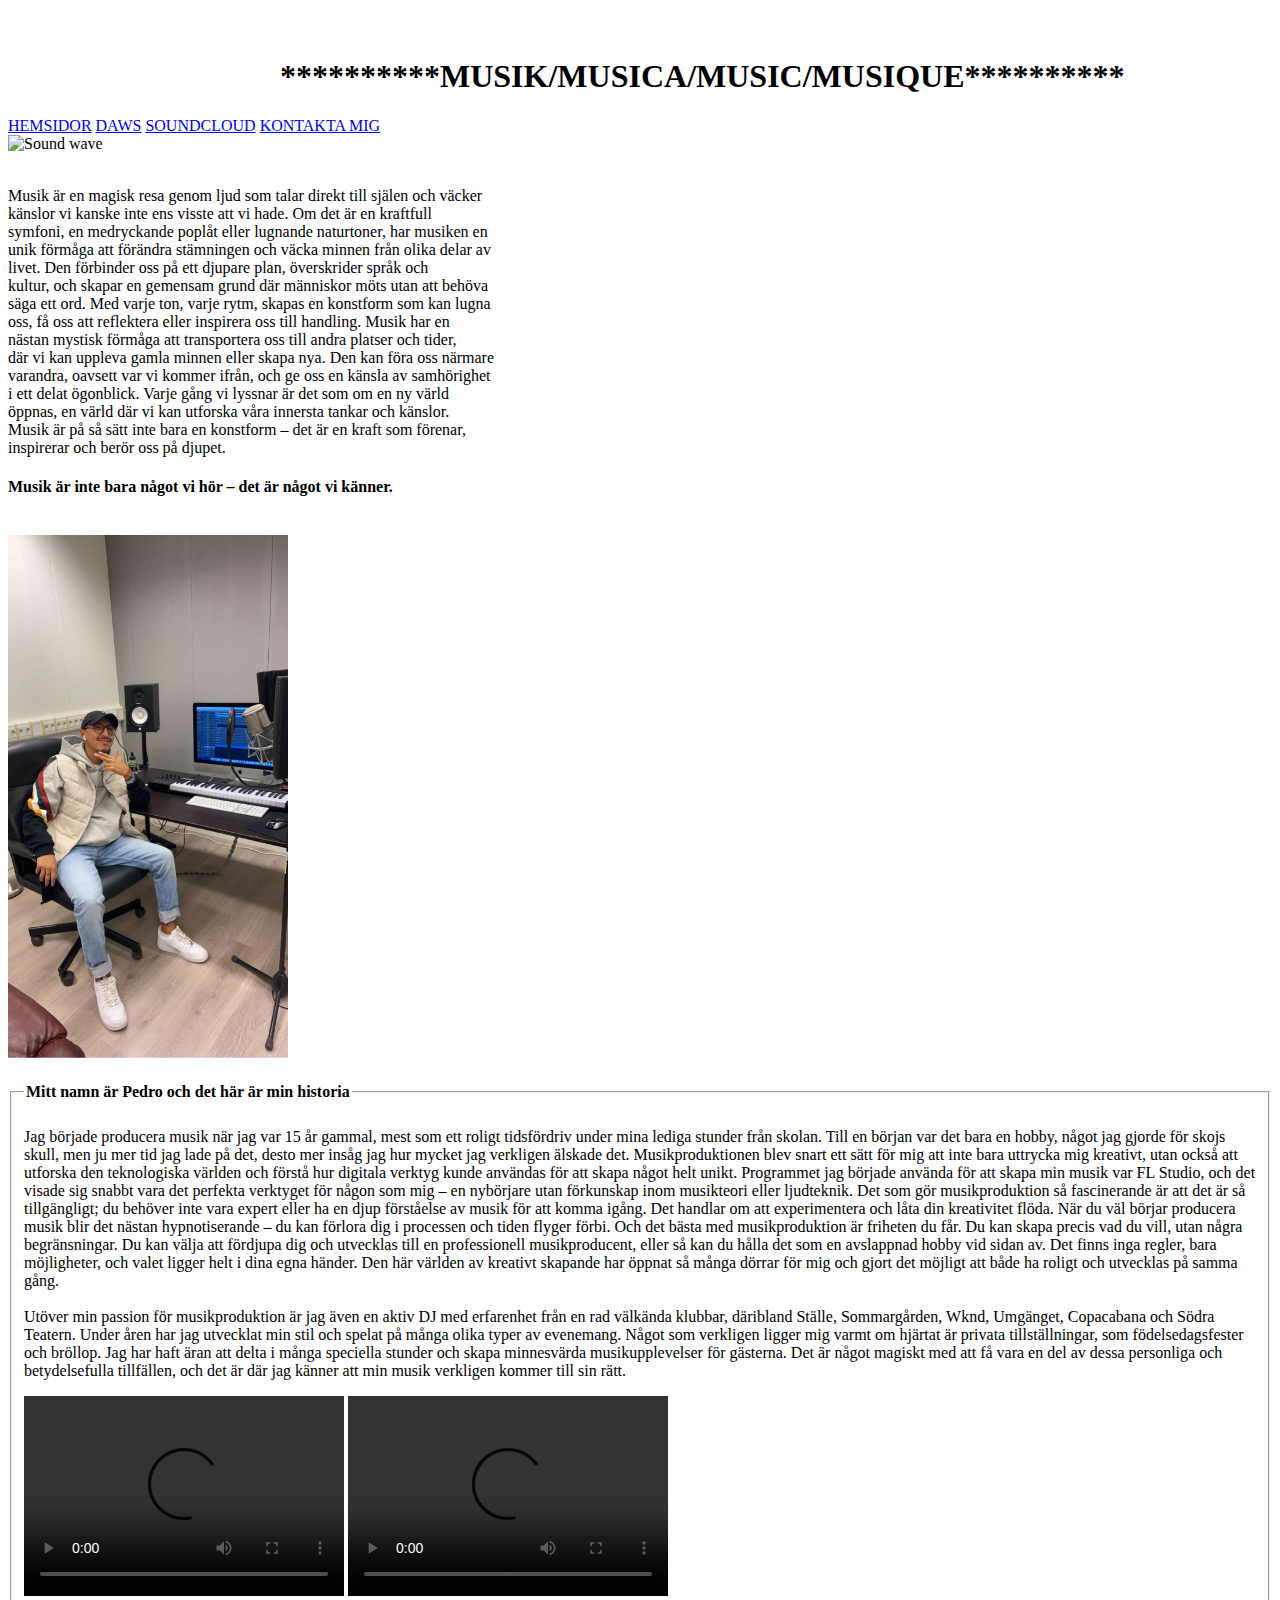
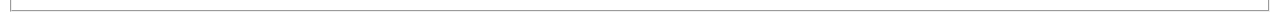
==== index.html @ ffb0159f "HobbySidaV1" ====
<!DOCTYPE html>
<html lang="sv">
  <head>
    <meta charset="UTF-8" />
    <meta name="viewport" content="width=device-width, initial-scale=1.0" />
    <title>MUSIK</title>
    <link rel="icon"
    href="./Images/favicon.svg"
    >

  </head>

  <body>

    <header>
      <h1>
        &nbsp;&nbsp;&nbsp;&nbsp;&nbsp;&nbsp;&nbsp;&nbsp;&nbsp;&nbsp;&nbsp;&nbsp;&nbsp;&nbsp;&nbsp;&nbsp;&nbsp;&nbsp;&nbsp;&nbsp;&nbsp;&nbsp;&nbsp;&nbsp; &nbsp;&nbsp;&nbsp;&nbsp;&nbsp;&nbsp;&nbsp;&nbsp;&nbsp;&nbsp;&nbsp;&nbsp;&nbsp;&nbsp;&nbsp;&nbsp;&nbsp;&nbsp;&nbsp;&nbsp;&nbsp;&nbsp;&nbsp;&nbsp;&nbsp;&nbsp;&nbsp;&nbsp;&nbsp;&nbsp;&nbsp;&nbsp;&nbsp;&nbsp;**********MUSIK/MUSICA/MUSIC/MUSIQUE**********
      </h1>
      <!-- NAVBAR -->
    <nav>
      <a href="/Hemsidor.html">HEMSIDOR</a>
      <a href="/Daws.html">DAWS</a>
      <a href="/SoundCloud.html">SOUNDCLOUD</a>
      <a href="/Kontakt.html">KONTAKTA MIG</a>
    </nav>
      <img
        src="https://i.pinimg.com/originals/3e/fe/1c/3efe1cb845954233246f60d5d8395dd0.gif"
        width="600"
        height="220"
        alt="Sound wave"
      />
    </header>
    <br />


    <p>
      Musik är en magisk resa genom ljud som talar direkt till själen och väcker<br />
      känslor vi kanske inte ens visste att vi hade. Om det är en kraftfull<br />
      symfoni, en medryckande poplåt eller lugnande naturtoner, har musiken en<br />
      unik förmåga att förändra stämningen och väcka minnen från olika delar av<br />
      livet. Den förbinder oss på ett djupare plan, överskrider språk och<br />
      kultur, och skapar en gemensam grund där människor möts utan att behöva<br />
      säga ett ord. Med varje ton, varje rytm, skapas en konstform som kan lugna<br />
      oss, få oss att reflektera eller inspirera oss till handling. Musik har en<br />
      nästan mystisk förmåga att transportera oss till andra platser och tider,<br />
      där vi kan uppleva gamla minnen eller skapa nya. Den kan föra oss närmare<br />
      varandra, oavsett var vi kommer ifrån, och ge oss en känsla av samhörighet<br />
      i ett delat ögonblick. Varje gång vi lyssnar är det som om en ny värld<br />
      öppnas, en värld där vi kan utforska våra innersta tankar och känslor.<br />
      Musik är på så sätt inte bara en konstform – det är en kraft som förenar,<br />
      inspirerar och berör oss på djupet.<br />
    </p>

    <h4>Musik är inte bara något vi hör – det är något vi känner.</h4>
  <br />


    <img
      src="Images/studio.jpg"
      width="280"
      height="auto"
      alt="A hansome guy sitting besides a desk"
    />
    <br />

    <fieldset>
    <legend><h4>Mitt namn är Pedro och det här är min historia</h4></legend>
      Jag började producera musik när jag var 15 år gammal, mest som ett roligt
      tidsfördriv under mina lediga stunder från skolan. Till en början var det
      bara en hobby, något jag gjorde för skojs skull, men ju mer tid jag lade
      på det, desto mer insåg jag hur mycket jag verkligen älskade det.
      Musikproduktionen blev snart ett sätt för mig att inte bara uttrycka mig
      kreativt, utan också att utforska den teknologiska världen och förstå hur
      digitala verktyg kunde användas för att skapa något helt unikt. Programmet
      jag började använda för att skapa min musik var FL Studio, och det visade
      sig snabbt vara det perfekta verktyget för någon som mig – en nybörjare
      utan förkunskap inom musikteori eller ljudteknik. Det som gör
      musikproduktion så fascinerande är att det är så tillgängligt; du behöver
      inte vara expert eller ha en djup förståelse av musik för att komma igång.
      Det handlar om att experimentera och låta din kreativitet flöda. När du
      väl börjar producera musik blir det nästan hypnotiserande – du kan förlora
      dig i processen och tiden flyger förbi. Och det bästa med musikproduktion
      är friheten du får. Du kan skapa precis vad du vill, utan några
      begränsningar. Du kan välja att fördjupa dig och utvecklas till en
      professionell musikproducent, eller så kan du hålla det som en avslappnad
      hobby vid sidan av. Det finns inga regler, bara möjligheter, och valet
      ligger helt i dina egna händer. Den här världen av kreativt skapande har
      öppnat så många dörrar för mig och gjort det möjligt att både ha roligt
      och utvecklas på samma gång.
      <br />
      <br />
      Utöver min passion för musikproduktion är jag även en aktiv DJ med
      erfarenhet från en rad välkända klubbar, däribland Ställe, Sommargården,
      Wknd, Umgänget, Copacabana och Södra Teatern. Under åren har jag utvecklat
      min stil och spelat på många olika typer av evenemang. Något som verkligen
      ligger mig varmt om hjärtat är privata tillställningar, som
      födelsedagsfester och bröllop. Jag har haft äran att delta i många
      speciella stunder och skapa minnesvärda musikupplevelser för gästerna. Det
      är något magiskt med att få vara en del av dessa personliga och
      betydelsefulla tillfällen, och det är där jag känner att min musik
      verkligen kommer till sin rätt.
    </p>
     <video src="Video/Estelle-Pedro.mp4"
      controls=""
      width="320"
      height="200"
     >KlubbSpelning </video>

    <video src="/Video/Spelning Copacabana med Hassan-2023.mp4"
    controls=""
    width="320"
    height="200">KlubbSpelning</video>
    </legend>
    </fieldset>
  </body>
</html>
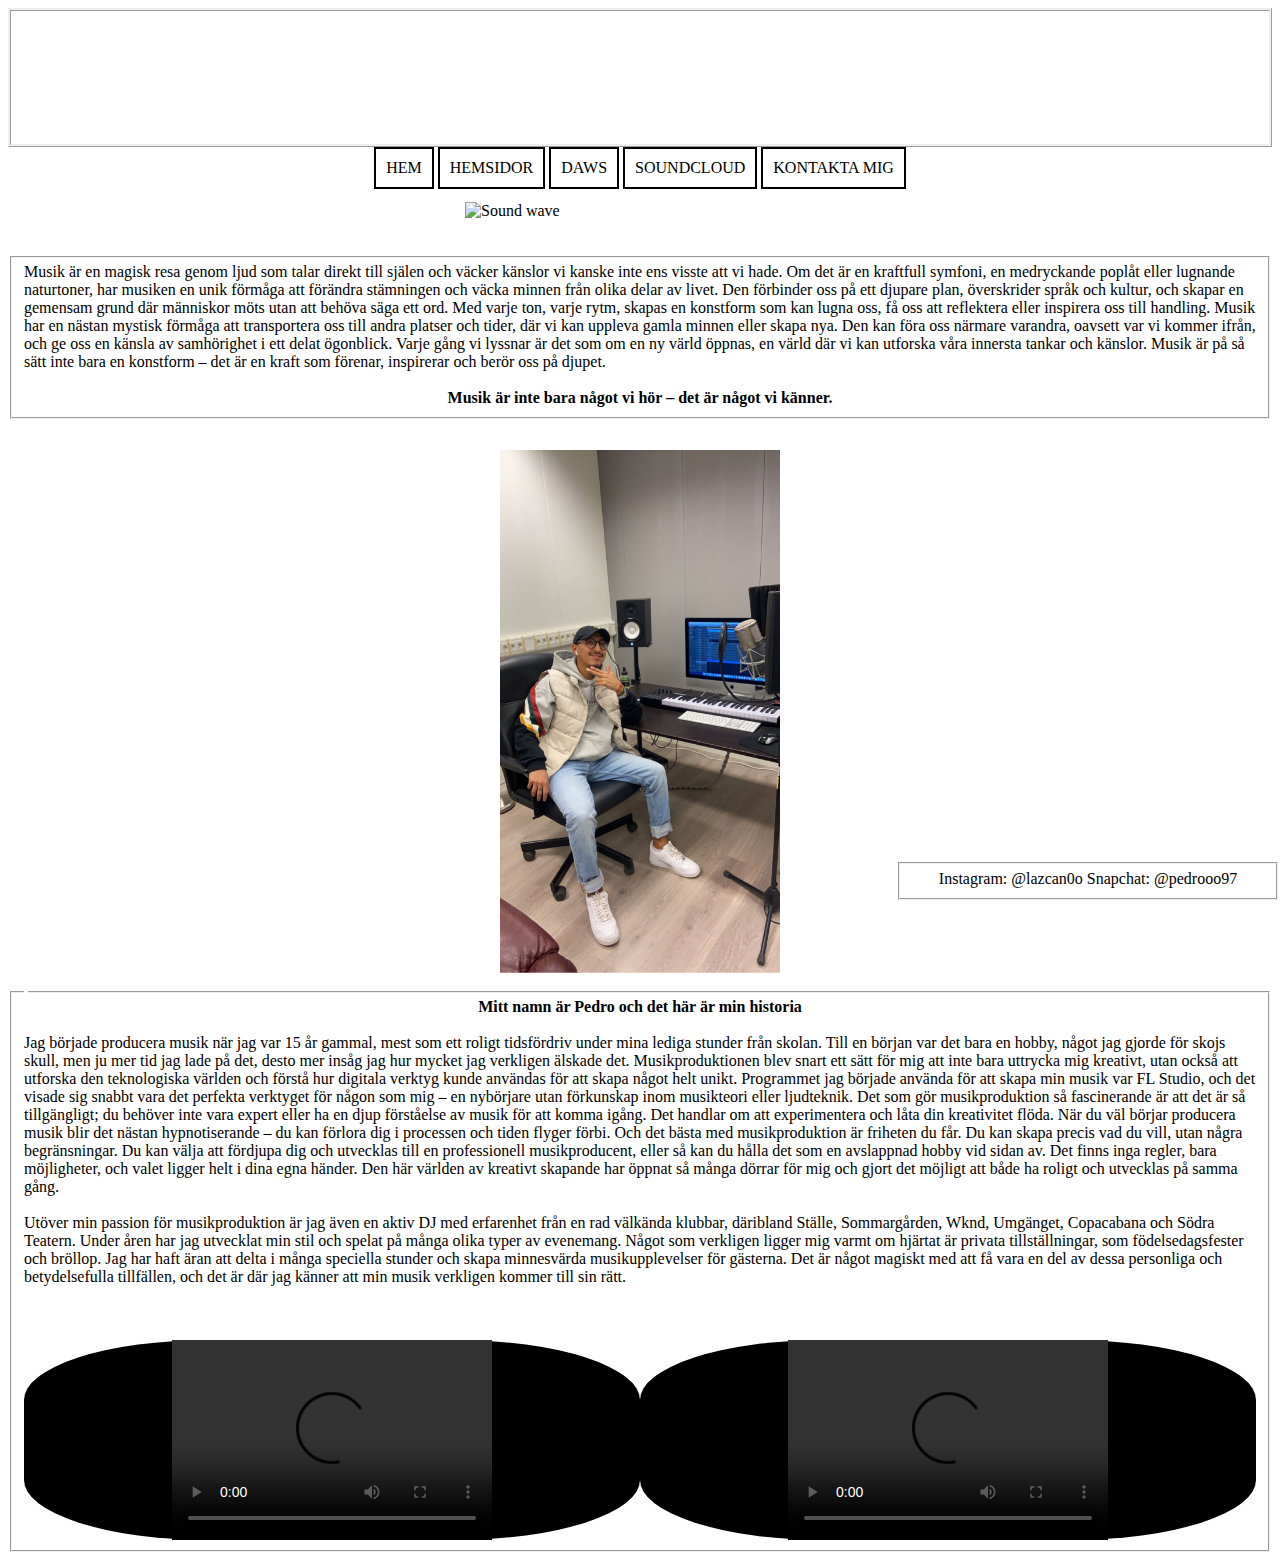
==== commit e522ad8f: "Add Css file" ====
--- a/index.html
+++ b/index.html
@@ -4,6 +4,7 @@
     <meta charset="UTF-8" />
     <meta name="viewport" content="width=device-width, initial-scale=1.0" />
     <title>MUSIK</title>
+    <link rel="stylesheet" href="IndexStyle.css">
     <link rel="icon"
     href="./Images/favicon.svg"
     >
@@ -11,60 +12,65 @@
   </head>
 
   <body>
-
     <header>
       <h1>
-        &nbsp;&nbsp;&nbsp;&nbsp;&nbsp;&nbsp;&nbsp;&nbsp;&nbsp;&nbsp;&nbsp;&nbsp;&nbsp;&nbsp;&nbsp;&nbsp;&nbsp;&nbsp;&nbsp;&nbsp;&nbsp;&nbsp;&nbsp;&nbsp; &nbsp;&nbsp;&nbsp;&nbsp;&nbsp;&nbsp;&nbsp;&nbsp;&nbsp;&nbsp;&nbsp;&nbsp;&nbsp;&nbsp;&nbsp;&nbsp;&nbsp;&nbsp;&nbsp;&nbsp;&nbsp;&nbsp;&nbsp;&nbsp;&nbsp;&nbsp;&nbsp;&nbsp;&nbsp;&nbsp;&nbsp;&nbsp;&nbsp;&nbsp;**********MUSIK/MUSICA/MUSIC/MUSIQUE**********
+      MUSIK / MUSICA / MUSIC / MUSIQUE
       </h1>
-      <!-- NAVBAR -->
-    <nav>
+    <!-- NAVBAR -->
+    <nav class="navbar" >
+      <a href="index.html">HEM</a>
       <a href="/Hemsidor.html">HEMSIDOR</a>
       <a href="/Daws.html">DAWS</a>
       <a href="/SoundCloud.html">SOUNDCLOUD</a>
       <a href="/Kontakt.html">KONTAKTA MIG</a>
+      <br>
     </nav>
-      <img
+
+    </header>
+    <img class="bild"
         src="https://i.pinimg.com/originals/3e/fe/1c/3efe1cb845954233246f60d5d8395dd0.gif"
-        width="600"
-        height="220"
-        alt="Sound wave"
-      />
-    </header>
+        width="350"
+        height="auto"
+        alt="Sound wave"/>
     <br />
+     <br>
+     <div class="hej"></div>
+    <fieldset>
+      Musik är en magisk resa genom ljud som talar direkt till själen och väcker
+      känslor vi kanske inte ens visste att vi hade. Om det är en kraftfull
+      symfoni, en medryckande poplåt eller lugnande naturtoner, har musiken en
+      unik förmåga att förändra stämningen och väcka minnen från olika delar av
+      livet. Den förbinder oss på ett djupare plan, överskrider språk och
+      kultur, och skapar en gemensam grund där människor möts utan att behöva
+      säga ett ord. Med varje ton, varje rytm, skapas en konstform som kan lugna
+      oss, få oss att reflektera eller inspirera oss till handling. Musik har en
+      nästan mystisk förmåga att transportera oss till andra platser och tider,
+      där vi kan uppleva gamla minnen eller skapa nya. Den kan föra oss närmare
+      varandra, oavsett var vi kommer ifrån, och ge oss en känsla av samhörighet
+      i ett delat ögonblick. Varje gång vi lyssnar är det som om en ny värld
+      öppnas, en värld där vi kan utforska våra innersta tankar och känslor.
+      Musik är på så sätt inte bara en konstform – det är en kraft som förenar,
+      inspirerar och berör oss på djupet.
+      <br>
+      <br>
+    <h4>Musik är inte bara något vi hör – det är något vi känner.</h4>
+    </fieldset>
+    <br>
 
 
-    <p>
-      Musik är en magisk resa genom ljud som talar direkt till själen och väcker<br />
-      känslor vi kanske inte ens visste att vi hade. Om det är en kraftfull<br />
-      symfoni, en medryckande poplåt eller lugnande naturtoner, har musiken en<br />
-      unik förmåga att förändra stämningen och väcka minnen från olika delar av<br />
-      livet. Den förbinder oss på ett djupare plan, överskrider språk och<br />
-      kultur, och skapar en gemensam grund där människor möts utan att behöva<br />
-      säga ett ord. Med varje ton, varje rytm, skapas en konstform som kan lugna<br />
-      oss, få oss att reflektera eller inspirera oss till handling. Musik har en<br />
-      nästan mystisk förmåga att transportera oss till andra platser och tider,<br />
-      där vi kan uppleva gamla minnen eller skapa nya. Den kan föra oss närmare<br />
-      varandra, oavsett var vi kommer ifrån, och ge oss en känsla av samhörighet<br />
-      i ett delat ögonblick. Varje gång vi lyssnar är det som om en ny värld<br />
-      öppnas, en värld där vi kan utforska våra innersta tankar och känslor.<br />
-      Musik är på så sätt inte bara en konstform – det är en kraft som förenar,<br />
-      inspirerar och berör oss på djupet.<br />
-    </p>
-
-    <h4>Musik är inte bara något vi hör – det är något vi känner.</h4>
-  <br />
-
-
-    <img
+    <img class="bild"
       src="Images/studio.jpg"
       width="280"
       height="auto"
       alt="A hansome guy sitting besides a desk"
     />
-    <br />
+    <br>
 
     <fieldset>
-    <legend><h4>Mitt namn är Pedro och det här är min historia</h4></legend>
+      <h4>Mitt namn är Pedro och det här är min historia</h4>
+    <br>
+      <legend></legend>
+
       Jag började producera musik när jag var 15 år gammal, mest som ett roligt
       tidsfördriv under mina lediga stunder från skolan. Till en början var det
       bara en hobby, något jag gjorde för skojs skull, men ju mer tid jag lade
@@ -87,8 +93,8 @@
       ligger helt i dina egna händer. Den här världen av kreativt skapande har
       öppnat så många dörrar för mig och gjort det möjligt att både ha roligt
       och utvecklas på samma gång.
-      <br />
-      <br />
+      <br>
+      <br>
       Utöver min passion för musikproduktion är jag även en aktiv DJ med
       erfarenhet från en rad välkända klubbar, däribland Ställe, Sommargården,
       Wknd, Umgänget, Copacabana och Södra Teatern. Under åren har jag utvecklat
@@ -99,18 +105,33 @@
       är något magiskt med att få vara en del av dessa personliga och
       betydelsefulla tillfällen, och det är där jag känner att min musik
       verkligen kommer till sin rätt.
-    </p>
-     <video src="Video/Estelle-Pedro.mp4"
-      controls=""
-      width="320"
-      height="200"
-     >KlubbSpelning </video>
+      <br>
+      <br>
 
-    <video src="/Video/Spelning Copacabana med Hassan-2023.mp4"
-    controls=""
-    width="320"
-    height="200">KlubbSpelning</video>
+         <br>
+         <br>
+         <div class="vid1">
+          <video class="video" src="Video/Estelle-Pedro.mp4"
+          controls=""
+          width="320"
+          height="200"
+         >KlubbSpelning </video>
+         </div>
+         <div class="vid2">
+            <video src="/Video/Spelning Copacabana med Hassan-2023.mp4"
+          controls=""
+          width="320"
+          height="200"
+          >KlubbSpelning</video>
+          </div>
     </legend>
     </fieldset>
+    <footer>
+
+      <fieldset>
+            Instagram: @lazcan0o    Snapchat: @pedrooo97
+      </fieldset>
+    </footer>
   </body>
+
 </html>
--- a/IndexStyle.css
+++ b/IndexStyle.css
@@ -0,0 +1,194 @@
+
+*{
+    font-family:Cambria, Cochin, Georgia, Times, 'Times New Roman', serif;
+
+}
+
+body{
+
+    color: black;
+    padding-top: 0px;
+    padding-bottom: 0px;
+}
+
+
+
+
+header {
+    text-align: center;
+    background-color: white;
+    position: sticky; 
+     top: 0px;
+}
+
+h1 {
+    background-image: url(https://i.pinimg.com/originals/d9/4e/bc/d94ebc5482cb51814420f5ba3f076020.gif);
+    background-size: cover;
+    background-position: center;
+    text-align: center;
+    max-width: 100%;
+    border: 7px solid var(--bg-black);
+    border-style: ridge;
+    padding: 3rem;  
+    margin: auto;
+    color: white;
+
+}
+
+
+nav {
+    text-align: center;
+/*   
+    right:0;
+    left: 0; */
+  
+}
+
+.navbar a {
+    color: black;
+    text-decoration: none;
+    padding: 10px 10px; 
+    display: inline-block;
+    transition: background-color 0.5s ease;
+    border: 2px solid black;
+  
+}
+
+.navbar a:hover {
+    background-color: black; 
+    color: white; 
+}
+
+.musiklist{
+   
+    border-bottom: 3px double rgb(25,3,3);
+    padding-bottom: 10px; 
+}
+/* 
+nav a {
+  
+    padding: 5px 10px; 
+    display: inline-block; 
+    text-decoration:none; 
+    margin: 5px; 
+    color: black;
+    transition: background-color 0,3s ease;
+ 
+}
+
+.nav a:hover{
+
+    background-color: green;
+    color: white;
+        
+    } */
+
+footer{
+    text-align: center;
+    position: fixed;
+    right:0;
+    bottom: 0%;
+    width: 30%;
+    background-color:  white;
+    color:black;
+
+}
+
+.bild{
+    display: flex;
+    justify-content: center;
+    margin: auto;
+    padding-top: 1%;
+}
+
+.vid1 {
+  display: flex;
+  justify-content: center;
+  width: 50%; 
+  float: left; 
+  background-color: black;
+  padding: auto 0,25rem;
+  border-radius: 30%;
+
+
+}
+
+.vid2 {
+    display: flex;
+    justify-content: center;
+    width: 50%;
+    float: right;
+    background-color: black;
+    padding: auto 0,25rem;
+    border-radius: 30%;
+    
+
+}
+
+.video{
+    display: flex;
+    justify-content: center;
+    margin: auto;
+
+}
+
+.karta{
+    display: flex;
+    justify-content: center;
+    margin: auto;
+}
+
+h2{
+    display: flex;
+    justify-content: center;
+    margin: auto;
+}
+
+h4{
+    display: flex;
+    justify-content: center;
+    margin: auto;
+}
+
+#logo{
+    display: flex;
+    justify-content: center;
+    margin: auto;
+}
+
+.mail{
+    display: flex;
+    justify-content: center;
+    margin: auto;
+
+}
+
+@media (max-width: 900px) {
+    h1 {
+        text-align: center;
+        max-width: 50%;
+        border: 7px solid white;
+        padding: auto;  
+        margin:  auto;
+        color: white;
+    }
+
+    nav {
+        text-align: center;
+    }
+    
+    .navbar a {
+        color: black;
+        text-decoration: none;
+        padding: 10px 10px; 
+        display: inline-block;
+        transition: background-color 0.5s ease;
+        border: 2px solid black;
+    }
+
+    .navbar a:hover {
+        background-color: black; 
+        color: white; 
+    }  
+    
+}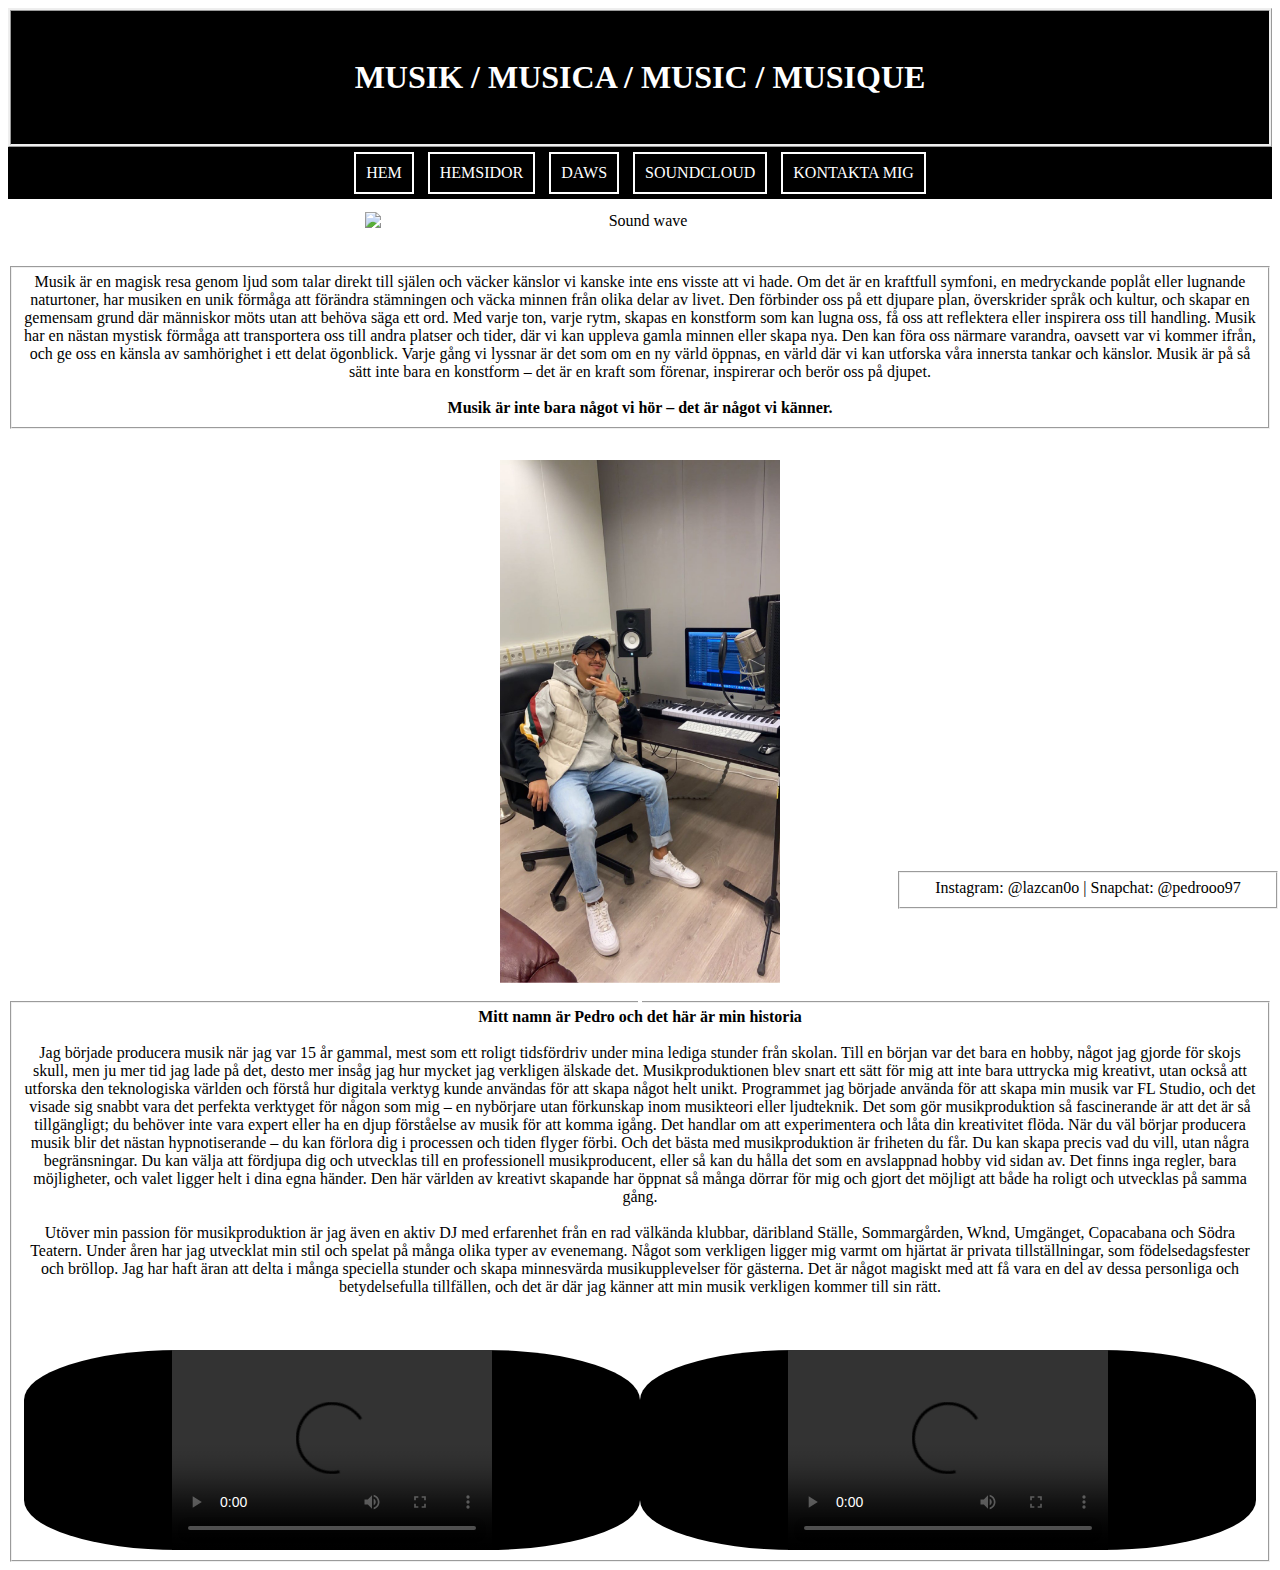
==== commit 53ef2a52: "fixade buggar" ====
--- a/index.html
+++ b/index.html
@@ -6,8 +6,8 @@
     <title>MUSIK</title>
     <link rel="stylesheet" href="IndexStyle.css">
     <link rel="icon"
-    href="./Images/favicon.svg"
-    >
+    href="./Images/favicon.svg">
+
 
   </head>
 
@@ -19,20 +19,21 @@
     <!-- NAVBAR -->
     <nav class="navbar" >
       <a href="index.html">HEM</a>
-      <a href="/Hemsidor.html">HEMSIDOR</a>
-      <a href="/Daws.html">DAWS</a>
-      <a href="/SoundCloud.html">SOUNDCLOUD</a>
-      <a href="/Kontakt.html">KONTAKTA MIG</a>
+      <a href="Hemsidor.html">HEMSIDOR</a>
+      <a href="Daws.html">DAWS</a>
+      <a href="SoundCloud.html">SOUNDCLOUD</a>
+      <a href="Kontakt.html">KONTAKTA MIG</a>
       <br>
     </nav>
+    </header>
 
-    </header>
+
     <img class="bild"
         src="https://i.pinimg.com/originals/3e/fe/1c/3efe1cb845954233246f60d5d8395dd0.gif"
-        width="350"
+        width="550"
         height="auto"
         alt="Sound wave"/>
-    <br />
+    <br>
      <br>
      <div class="hej"></div>
     <fieldset>
@@ -111,15 +112,15 @@
          <br>
          <br>
          <div class="vid1">
-          <video class="video" src="Video/Estelle-Pedro.mp4"
-          controls=""
+          <video class="video" src="./Video/Estelle-Pedro.mp4"
+          controls
           width="320"
           height="200"
          >KlubbSpelning </video>
          </div>
          <div class="vid2">
-            <video src="/Video/Spelning Copacabana med Hassan-2023.mp4"
-          controls=""
+            <video src="./Video/Spelning Copacabana med Hassan-2023.mp4"
+          controls
           width="320"
           height="200"
           >KlubbSpelning</video>
@@ -129,7 +130,7 @@
     <footer>
 
       <fieldset>
-            Instagram: @lazcan0o    Snapchat: @pedrooo97
+            Instagram: @lazcan0o | Snapchat: @pedrooo97
       </fieldset>
     </footer>
   </body>
--- a/IndexStyle.css
+++ b/IndexStyle.css
@@ -1,22 +1,20 @@
 
 *{
     font-family:Cambria, Cochin, Georgia, Times, 'Times New Roman', serif;
+    text-align: center;
+
 
 }
 
 body{
-
     color: black;
     padding-top: 0px;
     padding-bottom: 0px;
 }
 
-
-
-
 header {
     text-align: center;
-    background-color: white;
+    background-color: black;
     position: sticky; 
      top: 0px;
 }
@@ -38,24 +36,24 @@
 
 nav {
     text-align: center;
-/*   
+
     right:0;
-    left: 0; */
+    left: 0;
   
 }
 
 .navbar a {
-    color: black;
+    color: white;
     text-decoration: none;
     padding: 10px 10px; 
     display: inline-block;
     transition: background-color 0.5s ease;
-    border: 2px solid black;
+    border: 2px solid white;
   
 }
 
 .navbar a:hover {
-    background-color: black; 
+    background-color: rgba(255, 255, 255, 0.9); 
     color: white; 
 }
 
@@ -64,7 +62,7 @@
     border-bottom: 3px double rgb(25,3,3);
     padding-bottom: 10px; 
 }
-/* 
+
 nav a {
   
     padding: 5px 10px; 
@@ -81,17 +79,17 @@
     background-color: green;
     color: white;
         
-    } */
+} 
 
 footer{
     text-align: center;
+    
     position: fixed;
     right:0;
-    bottom: 0%;
+    bottom: -1%;
     width: 30%;
     background-color:  white;
     color:black;
-
 }
 
 .bild{
@@ -108,9 +106,7 @@
   float: left; 
   background-color: black;
   padding: auto 0,25rem;
-  border-radius: 30%;
-
-
+  border-radius: 25%;
 }
 
 .vid2 {
@@ -120,8 +116,7 @@
     float: right;
     background-color: black;
     padding: auto 0,25rem;
-    border-radius: 30%;
-    
+    border-radius: 25%;
 
 }
 
@@ -129,7 +124,6 @@
     display: flex;
     justify-content: center;
     margin: auto;
-
 }
 
 .karta{
